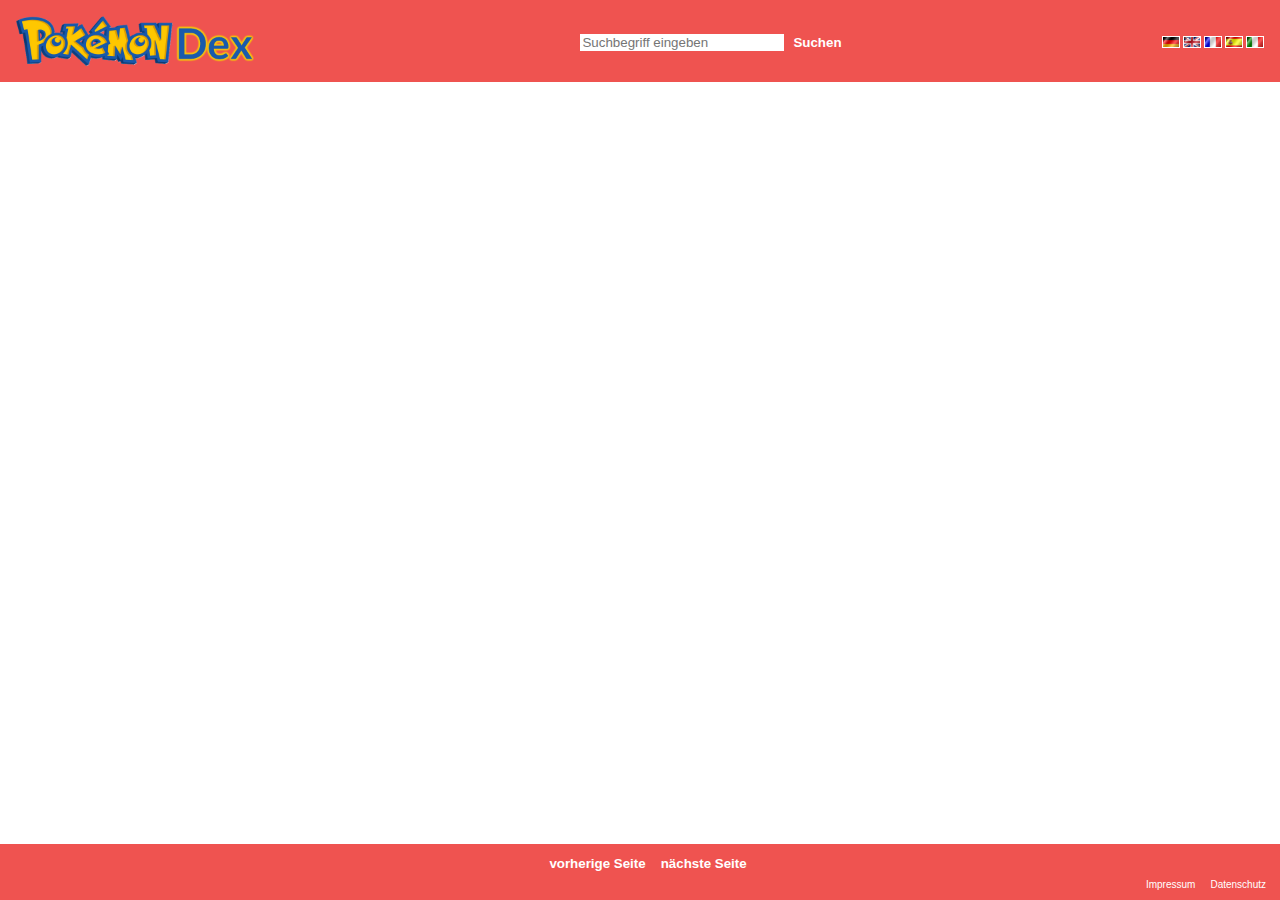
==== index.html @ c76edeaa "First commit of PokeDex" ====
<!DOCTYPE html>
<html lang="en">

<head>
    <meta charset="UTF-8">
    <meta http-equiv="X-UA-Compatible" content="IE=edge">
    <meta name="viewport" content="width=device-width, initial-scale=1.0">

    <script src="https://cdn.jsdelivr.net/npm/chart.js@4.3.0/dist/chart.umd.min.js"></script>
    <script src="translations.js"></script>
    <script src="script.js"></script>

    <link rel="stylesheet" href="style.css">
    <link rel="stylesheet" href="style-colors.css">

    <link rel="icon" type="image/png" href="img/pokedex-icon.png">
    <title>Pokémon Dex</title>
</head>

<body onload="loadListOfPokemons(startNumber)">
    <h1 class="d-none">Pokémon Dex</h1>
    <header>
        <img src="img/logo.png" alt="" class="logo">
        <div>
            <input type="text" name="" id="search" placeholder="Suchbegriff eingeben"> <button id="btnSearch">Suchen</button>
        </div>
        <div id="flags">
            <img src="img/de.png" alt="" onclick="changeLanguage('de')">
            <img src="img/gb.png" alt="" onclick="changeLanguage('en')">
            <img src="img/fr.png" alt="" onclick="changeLanguage('fr')">
            <img src="img/es.png" alt="" onclick="changeLanguage('es')">
            <img src="img/it.png" alt="" onclick="changeLanguage('it')">
        </div>
    </header>

    <section id="pokedex">
        <!-- Hier werden die kleinen Karten hineingerendert -->
    </section>


    <!-- Darstellung einer geöffneten Karte -->
    <section id="openCard" style="display: none;" onclick="closeCard()">
        <img src="img/close.png" alt="Schließen-Button" id="magnifyCloseButton" class="pagerImage d-none" onclick="closeCard()">

        <div id="pagerLeftDiv">
            <img src="img/arrow-left.png" alt="Vorheriges Bild" id="pagerLeftButton" onclick="goToCard('previous', event)">
        </div>

        <div class="largeCard">
            <div id="cardUpperPart" class="">
                <div id="largeCardHeader">
                    <div id="lgTitle">BULBASAUR</div>
                    <div id="lgNumber">#001</div>
                </div>
                <div id="lgTypes">
                    
                </div>
            </div>

            <div id="cardLowerPart">
                <img src="1.png" alt="" id="lgImg">
                <span class="lgSelection"><span onclick="showAbout(event)" id="selectInfo">Information</span><span
                        onclick="showStats(event)" id="selectStats">Statistiken</span></span>
                <div id="lgAbout" class="">
                    <div id="lgInfo">
                        <span id="lblInfoSpecies">Spezies</span> <span id="lgInfoSpecies"></span>
                        <span id="lblInfoHeight">Größe</span> <span id="lgInfoHeight"></span>
                        <span id="lblInfoWeight">Gewicht</span> <span id="lgInfoWeight"></span>
                        <span id="lblInfoAbilities">Fähigkeiten</span> <span id="lgInfoAbi"></span>
                    </div>
                </div>
                <div id="lgStats" class="d-none">
                    <div id="lgChart">
                        <canvas id="chart" style="width: 100%; height: 150px;"></canvas>
                    </div>
                </div>
            </div>
        </div>
        
        <div id="pagerBoth">
            <img src="img/arrow-left.png" alt="Vorheriges Bild" id="pagerLeftButton" onclick="goToCard('previous', event)">
            <img src="img/arrow-right.png" alt="Vorheriges Bild" id="pagerRightButton" onclick="goToCard('next', event)">
        </div>

        <div id="pagerRightDiv">
            <img src="img/arrow-right.png" alt="Vorheriges Bild" id="pagerRightButton" onclick="goToCard('next', event)">
        </div>
    </section>

    <footer>
        <button id="btnPrevious" onclick="prevPage()">vorherige Seite</button>
        <button id="btnNext" onclick="nextPage()">nächste Seite</button>
        <div class="align-right">
            <a href="imprint.html"><button id="btnImprint" class="text-smaller">Impressum</button></a>
            <a href="privacypolicy.html"><button id="btnPolicy" class="text-smaller">Datenschutz</button></a>
        </div>
    </footer>
</body>

</html>
---- style.css ----
/* Einbindung der Schriften */
@font-face {
    font-family: Lato;
    src: url(fonts/Lato-Regular.ttf);
}
@font-face {
    font-family: Lato;
    src: url(fonts/Lato-Bold.ttf);
    font-weight: bold;
}
/* ENDE Einbindung der Schriften */

body {
    margin: 0;
    font-family: 'Lato', 'Arial', sans-serif;
    position: relative;
}

* {
    transition: all 0.125s ease-in-out;
}

h1 {
    /* text-align: center; */
    margin-block-start: 0;
    margin-block-end: 0;
}

h3 {
    margin-block-end: 0;
}
.d-none {
    display: none;
}
.poke-color {
    background-color: #EF5350;
    color: white;
}
.align-right {
    text-align: right;
    padding-right: 16px;
}
.text-smaller {
    font-weight: normal;
    font-size: 10px;
}
header {
    background-color: #EF5350;
    color: white;
    padding: 16px;
    position: sticky;
    top: 0px;
    z-index: 2;

    display: flex;
    justify-content: space-between;
    align-items: center;
}
.logo {
    height: 50px;
    /* margin-top: 16px;
    margin-left: 16px; */
}
#flags img {
    border: 1px solid white;
    cursor: pointer;
}
#search {
    width: 200px;
    border: 0;
}
#search:focus {
    outline: none;
}
footer {
    background-color: #EF5350;
    color: white;
    padding: 8px;
    text-align: center;

    position: fixed;  /* Damit der Footer am Boden bleibt, auch wenn der Platz darüber nicht ausgefüllt wird */
    width: 100%;
    height: 40px;
    bottom: 0;
}
button {
    cursor: pointer;
    background-color: transparent;
    border: 0;
    /* border-radius: 6px; */
    color: white;
    font-weight: bold;
}

button:hover {
    background-color: rgba(255, 255, 255);
    color: #EF5350;
}

#pokedex {
    padding: 16px;
    margin-bottom: 55px;

    display: flex;
    flex-wrap: wrap;
    gap: 16px;
}

.pokemonSmallCard {
    width: 200px;
    height: 140px;
    border-radius: 10px;

    display: flex;
    flex-direction: column;
}

.smallCardHeader {
    height: 30px;
    text-align: center;
    margin-top: 8px;
    font-size: 18px;
    font-weight: bold;
}
.smallCardContent {
    display: flex;
}
.pokemonTypes {
    width: 50%;
    display: flex;
    flex-direction: column;
    gap: 8px;
    margin: 0 4px 0 4px;
    text-align: center;
}

.pokemonType {
    border-radius: 10px;
}
.cardNo {
    border: 1px solid darkgrey;
}

.pokemonImg {
    position: relative;
    width: 50%;
}

.pokemonImg:hover {
    transform: scale(120%);
    cursor: pointer;
}



#openCard {
    display: flex;
    justify-content: space-evenly;
    align-items: center;
    background-color: rgba(0, 0, 0, 0.5);

    position: fixed;
    z-index: 10;
    left: 0;
    top: 0;
    width: 100%;
    height: 100vh;
    overflow: auto;
}
.largeCard {
    background-color: white;
    border-radius: 16px;
}
#cardUpperPart {
    max-width: 300px;
    border-radius: 16px 16px 0 0;
    min-height: 300px;
}
#cardLowerPart {
    background-color: white;
    min-height: 250px;
    max-width: 300px;
    border-radius: 16px;
    margin-top: -16px;
    padding-bottom: 16px;
}
#largeCardHeader {
    padding: 16px;
    display: flex;
    justify-content: space-between;
    color: black;
    
}
#lgTitle {
    font-size: 24px;
    font-weight: bold;
}
#lgTypes {
    margin-left: 16px;
    display: flex;
    gap: 8px;
}
.lgType {
    color: white;
    border-radius: 10px;
    width: 75px;
    text-align: center;
    vertical-align: middle;
}
#lgImg {
    width: 100%;
    margin-top: -250px;
    z-index: 100;
}
.lgSelection {
    height: 20px;
    font-weight: bold;

    display: flex;
    justify-content: space-evenly;
    margin-bottom: 16px;
}
.lgSelection span:hover {
    cursor: pointer;
    color:#EF5350;
    border-bottom: 2px solid #EF5350;
}
#lgAbout,
#lgStats {
    padding: 0 16px 0 16px;
}

#lgInfo {
    display: grid;
    grid-template-columns: auto auto;
    row-gap: 4px;
    column-gap: 8px;
}

.chart {
    margin-right: 8px;
}


.pagerImage {
    max-width: 50px;
    opacity: 0.6;
    cursor: pointer;

    position: absolute;
    z-index:11;
    top: 50px;
    right: 16px;
}
.pagerImage:hover {
    opacity: 1;
    transform: scale(110%);
}


#pagerLeftButton,
#pagerRightButton {
    max-width: 50px;
    opacity: 0.6;
    cursor: pointer;
    vertical-align: middle;
}

#pagerLeftButton {
    margin-left: 4px;
    padding-left: 8px;
}

#pagerRightButton {
    padding-right: 16px;
}

#pagerLeftButton:hover,
#pagerRightButton:hover {
    opacity: 1;
}

#pagerBoth {
    display: none;
}

/* Einstellungen für schmale Screens */
@media (max-width: 700px) {
    header {
        flex-direction: column;
        gap: 8px;
    }
}
@media (max-width: 450px) {
    #openCard {
        flex-direction: column;
        justify-content: center;
        gap: 16px;
    }
    .largeCard {
        order: -1;
    }
    #pagerLeftDiv,
    #pagerRightDiv {
        display: none;
    }
    #pagerBoth {
        display: block;
    }
}
@media (max-width: 350px) {
    .logo {
        max-width: 95%;
        height: auto;
        object-fit: cover;
    }
    #search {
        max-width: 95%;
    }
    .largeCard {
        max-width: 95%;
    }
}
---- style-colors.css ----
/* Type colours thanks to: https://gist.github.com/apaleslimghost/0d25ec801ca4fc43317bcff298af43c3 */

.colornormal{background-color: #A8A77A55}
.colorfire{background-color: #EE813055}
.colorwater{background-color: #6390F055}
.colorelectric{background-color: #F7D02C55}
.colorgrass{background-color: #7AC74C55}
.colorice{background-color: #96D9D655}
.colorfighting{background-color: #C22E2855}
.colorpoison{background-color: #A33EA155}
.colorground{background-color: #E2BF6555}
.colorflying{background-color: #A98FF355}
.colorpsychic{background-color: #F9558755}
.colorbug{background-color: #A6B91A55}
.colorrock{background-color: #B6A13655}
.colorghost{background-color: #73579755}
.colordragon{background-color: #6F35FC55}
.colordark{background-color: #70574655}
.colorsteel{background-color: #B7B7CE55}
.colorfairy{background-color: #D685AD55}

.colornormaldark{background-color: #A8A77ACC}
.colorfiredark{background-color: #EE8130CC}
.colorwaterdark{background-color: #6390F0AA}
.colorelectricdark{background-color: #F7D02CFF}
.colorgrassdark{background-color: #7AC74C}
.coloricedark{background-color: #96D9D6AA}
.colorfightingdark{background-color: #C22E28AA}
.colorpoisondark{background-color: #A33EA1AA}
.colorgrounddark{background-color: #E2BF65CC}
.colorflyingdark{background-color: #A98FF3AA}
.colorpsychicdark{background-color: #F95587AA}
.colorbugdark{background-color: #A6B91ACC}
.colorrockdark{background-color: #B6A136AA}
.colorghostdark{background-color: #735797AA}
.colordragondark{background-color: #6F35FCAA}
.colordarkdark{background-color: #705746AA}
.colorsteeldark{background-color: #B7B7CEAA}
.colorfairydark{background-color: #D685ADCC}
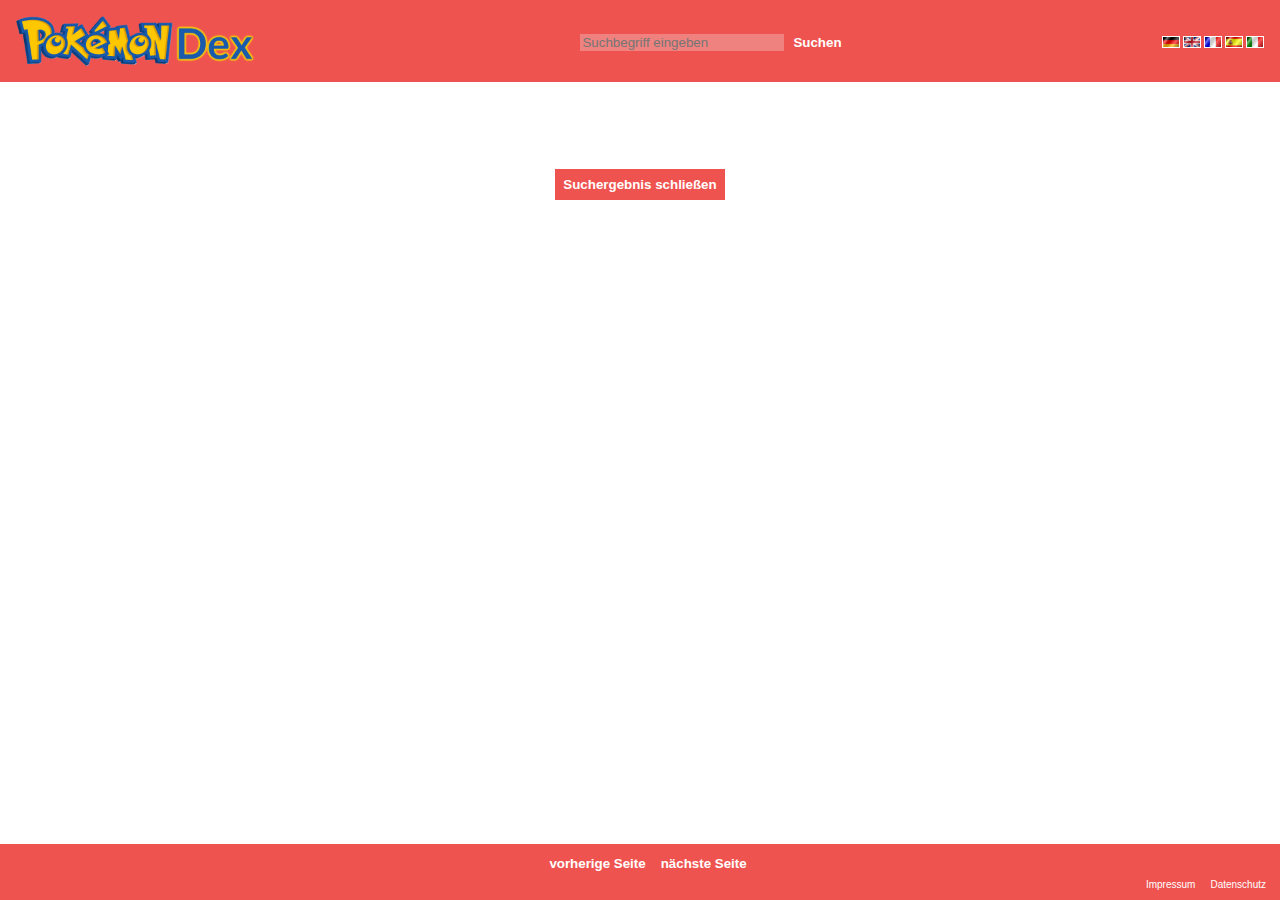
==== commit 93e27d67: "Search added" ====
--- a/index.html
+++ b/index.html
@@ -9,6 +9,7 @@
     <script src="https://cdn.jsdelivr.net/npm/chart.js@4.3.0/dist/chart.umd.min.js"></script>
     <script src="translations.js"></script>
     <script src="script.js"></script>
+    <script src="search.js"></script>
 
     <link rel="stylesheet" href="style.css">
     <link rel="stylesheet" href="style-colors.css">
@@ -17,12 +18,14 @@
     <title>Pokémon Dex</title>
 </head>
 
-<body onload="loadListOfPokemons(startNumber)">
+<body onload="init()">
     <h1 class="d-none">Pokémon Dex</h1>
     <header>
-        <img src="img/logo.png" alt="" class="logo">
+        <img src="img/logo.png" alt="" class="logo" onclick="loadListOfPokemons(startNumber)">
         <div>
-            <input type="text" name="" id="search" placeholder="Suchbegriff eingeben"> <button id="btnSearch">Suchen</button>
+            <!-- <form onclick="startSearch()"> -->
+                <input type="text" name="" id="search" placeholder="Suchbegriff eingeben" required minlength="3"> <button id="btnSearch" onclick="startSearch()">Suchen</button>
+            <!-- </form> -->
         </div>
         <div id="flags">
             <img src="img/de.png" alt="" onclick="changeLanguage('de')">
@@ -37,6 +40,9 @@
         <!-- Hier werden die kleinen Karten hineingerendert -->
     </section>
 
+    <section id="closeSearch">
+        <button id="btnCloseSearch" onclick="loadListOfPokemons(startNumber)">Suchergebnis schließen</button>
+    </section>
 
     <!-- Darstellung einer geöffneten Karte -->
     <section id="openCard" style="display: none;" onclick="closeCard()">
--- a/style.css
+++ b/style.css
@@ -60,6 +60,7 @@
     height: 50px;
     /* margin-top: 16px;
     margin-left: 16px; */
+    cursor: pointer;
 }
 #flags img {
     border: 1px solid white;
@@ -71,6 +72,20 @@
 }
 #search:focus {
     outline: none;
+}
+#closeSearch {
+    text-align: center;
+}
+#btnCloseSearch {
+    background-color: #EF5350;
+    color: white;
+    padding: 8px;
+}
+#btnCloseSearch:hover {
+    /* transform: scale(110%); */
+    color:#EF5350;
+    background-color: white;
+    border: 1px solid #EF5350;
 }
 footer {
     background-color: #EF5350;
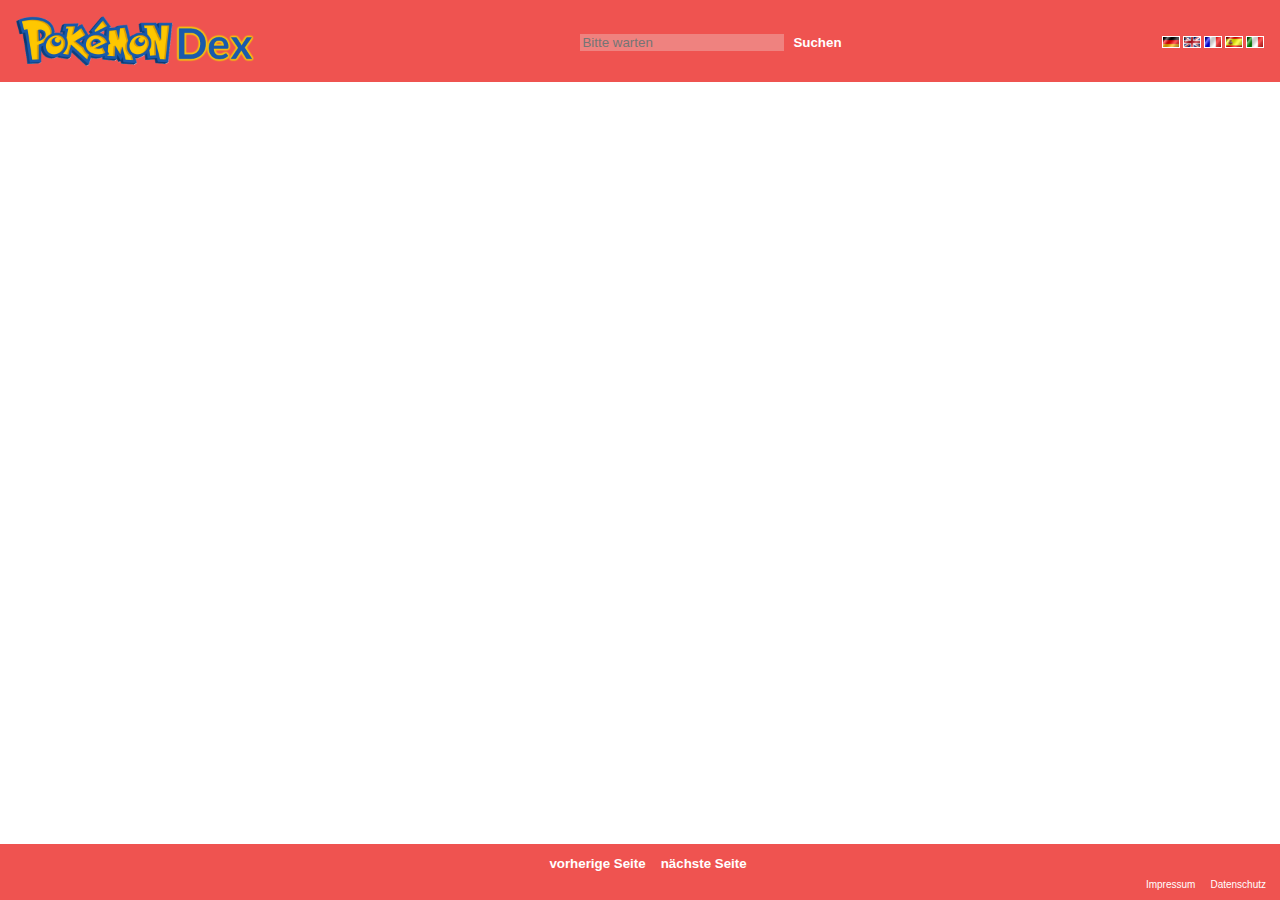
==== commit 145addc8: "Final update ... presumably" ====
--- a/index.html
+++ b/index.html
@@ -55,8 +55,8 @@
         <div class="largeCard">
             <div id="cardUpperPart" class="">
                 <div id="largeCardHeader">
-                    <div id="lgTitle">BULBASAUR</div>
-                    <div id="lgNumber">#001</div>
+                    <div id="lgTitle"></div>
+                    <div id="lgNumber"></div>
                 </div>
                 <div id="lgTypes">
                     
@@ -64,7 +64,7 @@
             </div>
 
             <div id="cardLowerPart">
-                <img src="1.png" alt="" id="lgImg">
+                <img src="" alt="" id="lgImg">
                 <span class="lgSelection"><span onclick="showAbout(event)" id="selectInfo">Information</span><span
                         onclick="showStats(event)" id="selectStats">Statistiken</span></span>
                 <div id="lgAbout" class="">
--- a/style.css
+++ b/style.css
@@ -10,22 +10,21 @@
 }
 /* ENDE Einbindung der Schriften */
 
+
+/* Allgemeine Einstellungen */
 body {
     margin: 0;
     font-family: 'Lato', 'Arial', sans-serif;
     position: relative;
 }
-
 * {
-    transition: all 0.125s ease-in-out;
-}
-
+    transition: all 0.2s ease-in-out;
+}
 h1 {
     /* text-align: center; */
     margin-block-start: 0;
     margin-block-end: 0;
 }
-
 h3 {
     margin-block-end: 0;
 }
@@ -44,6 +43,21 @@
     font-weight: normal;
     font-size: 10px;
 }
+button {
+    cursor: pointer;
+    background-color: transparent;
+    border: 0;
+    color: white;
+    font-weight: bold;
+}
+button:hover {
+    background-color: rgba(255, 255, 255);
+    color: #EF5350;
+}
+/* ENDE Allgemeine Einstellungen */
+
+
+/* Einstellungen Seite */
 header {
     background-color: #EF5350;
     color: white;
@@ -58,13 +72,14 @@
 }
 .logo {
     height: 50px;
-    /* margin-top: 16px;
-    margin-left: 16px; */
     cursor: pointer;
 }
 #flags img {
     border: 1px solid white;
     cursor: pointer;
+}
+#flags img:hover {
+    border: 1px solid black;
 }
 #search {
     width: 200px;
@@ -72,20 +87,6 @@
 }
 #search:focus {
     outline: none;
-}
-#closeSearch {
-    text-align: center;
-}
-#btnCloseSearch {
-    background-color: #EF5350;
-    color: white;
-    padding: 8px;
-}
-#btnCloseSearch:hover {
-    /* transform: scale(110%); */
-    color:#EF5350;
-    background-color: white;
-    border: 1px solid #EF5350;
 }
 footer {
     background-color: #EF5350;
@@ -98,29 +99,19 @@
     height: 40px;
     bottom: 0;
 }
-button {
-    cursor: pointer;
-    background-color: transparent;
-    border: 0;
-    /* border-radius: 6px; */
-    color: white;
-    font-weight: bold;
-}
-
-button:hover {
-    background-color: rgba(255, 255, 255);
-    color: #EF5350;
-}
-
+/* ENDE Einstellungen Seite */
+
+
+/* Einstellungen Liste der Pokemons */
 #pokedex {
     padding: 16px;
     margin-bottom: 55px;
 
     display: flex;
     flex-wrap: wrap;
+    justify-content: center;
     gap: 16px;
 }
-
 .pokemonSmallCard {
     width: 200px;
     height: 140px;
@@ -129,7 +120,6 @@
     display: flex;
     flex-direction: column;
 }
-
 .smallCardHeader {
     height: 30px;
     text-align: center;
@@ -148,26 +138,24 @@
     margin: 0 4px 0 4px;
     text-align: center;
 }
-
 .pokemonType {
     border-radius: 10px;
 }
 .cardNo {
     border: 1px solid darkgrey;
 }
-
 .pokemonImg {
     position: relative;
     width: 50%;
 }
-
 .pokemonImg:hover {
     transform: scale(120%);
     cursor: pointer;
 }
-
-
-
+/* ENDE Einstellungen Liste der Pokemons */
+
+
+/* Einstellungen Geöffnete Karten */
 #openCard {
     display: flex;
     justify-content: space-evenly;
@@ -204,7 +192,6 @@
     display: flex;
     justify-content: space-between;
     color: black;
-    
 }
 #lgTitle {
     font-size: 24px;
@@ -244,19 +231,19 @@
 #lgStats {
     padding: 0 16px 0 16px;
 }
-
 #lgInfo {
     display: grid;
     grid-template-columns: auto auto;
     row-gap: 4px;
     column-gap: 8px;
 }
-
 .chart {
     margin-right: 8px;
 }
-
-
+/* ENDE Einstellungen Geöffnete Karten */
+
+
+/* Einstellungen für das Blättern */
 .pagerImage {
     max-width: 50px;
     opacity: 0.6;
@@ -271,8 +258,6 @@
     opacity: 1;
     transform: scale(110%);
 }
-
-
 #pagerLeftButton,
 #pagerRightButton {
     max-width: 50px;
@@ -280,24 +265,41 @@
     cursor: pointer;
     vertical-align: middle;
 }
-
 #pagerLeftButton {
     margin-left: 4px;
     padding-left: 8px;
 }
-
 #pagerRightButton {
     padding-right: 16px;
 }
-
 #pagerLeftButton:hover,
 #pagerRightButton:hover {
     opacity: 1;
 }
-
 #pagerBoth {
     display: none;
 }
+/* ENDE Einstellungen für das Blättern */
+
+
+/* Einstellungen für die Suche */
+#closeSearch {
+    text-align: center;
+    padding-bottom: 60px;
+    margin-top: -60px;
+}
+#btnCloseSearch {
+    background-color: #EF5350;
+    color: white;
+    padding: 8px;
+}
+#btnCloseSearch:hover {
+    color:#EF5350;
+    background-color: white;
+    border: 1px solid #EF5350;
+}
+/* ENDE Einstellungen für die Suche */
+
 
 /* Einstellungen für schmale Screens */
 @media (max-width: 700px) {
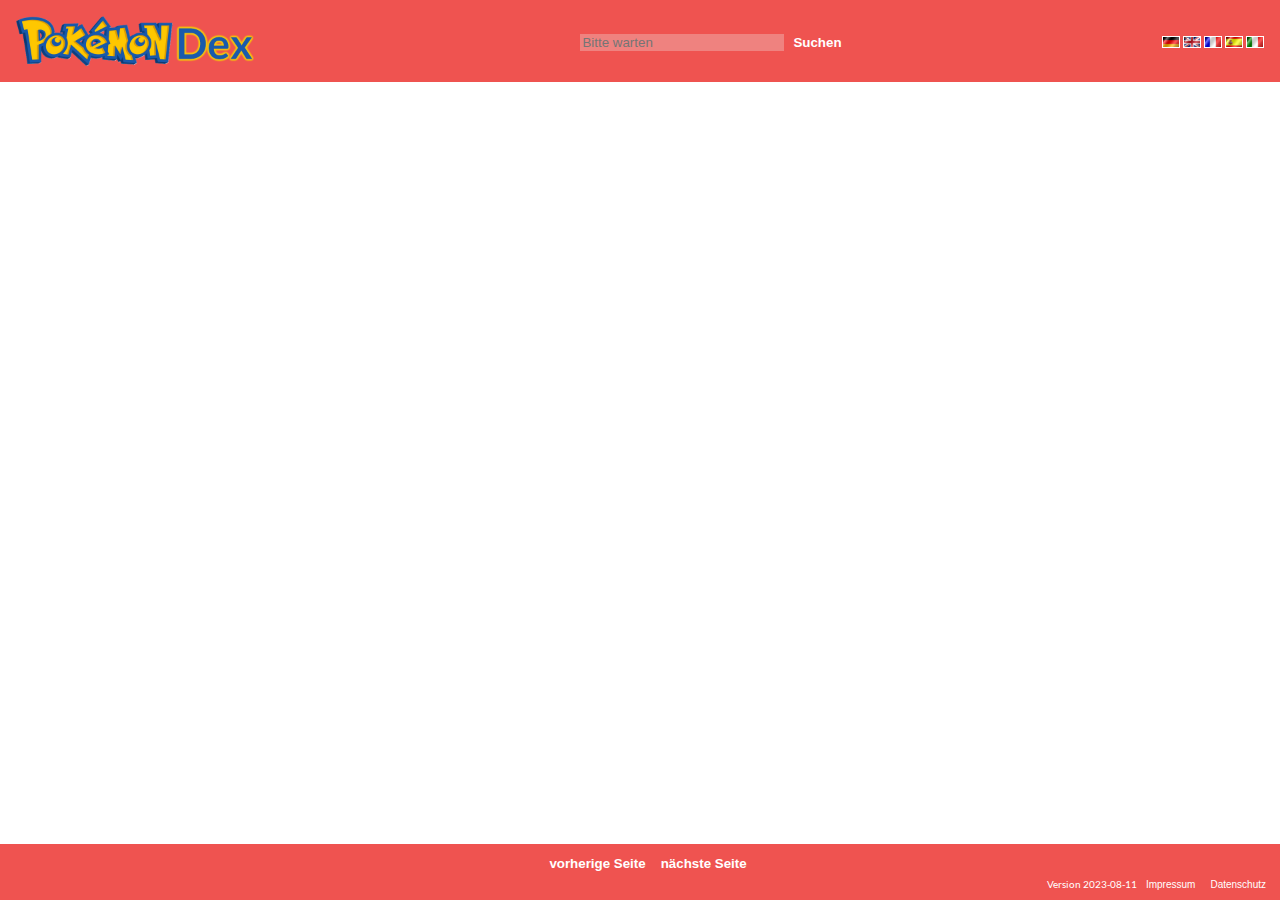
==== commit 64dbfc0f: "small change in search function" ====
--- a/index.html
+++ b/index.html
@@ -23,9 +23,9 @@
     <header>
         <img src="img/logo.png" alt="" class="logo" onclick="loadListOfPokemons(startNumber)">
         <div>
-            <!-- <form onclick="startSearch()"> -->
-                <input type="text" name="" id="search" placeholder="Suchbegriff eingeben" required minlength="3"> <button id="btnSearch" onclick="startSearch()">Suchen</button>
-            <!-- </form> -->
+            <form onsubmit="startSearch(); return false;">
+                <input type="text" name="" id="search" placeholder="Suchbegriff eingeben" required minlength="3"> <button id="btnSearch" >Suchen</button>
+            </form>
         </div>
         <div id="flags">
             <img src="img/de.png" alt="" onclick="changeLanguage('de')">
@@ -97,6 +97,7 @@
         <button id="btnPrevious" onclick="prevPage()">vorherige Seite</button>
         <button id="btnNext" onclick="nextPage()">nächste Seite</button>
         <div class="align-right">
+            <span class="text-smaller">Version 2023-08-11</span>
             <a href="imprint.html"><button id="btnImprint" class="text-smaller">Impressum</button></a>
             <a href="privacypolicy.html"><button id="btnPolicy" class="text-smaller">Datenschutz</button></a>
         </div>
